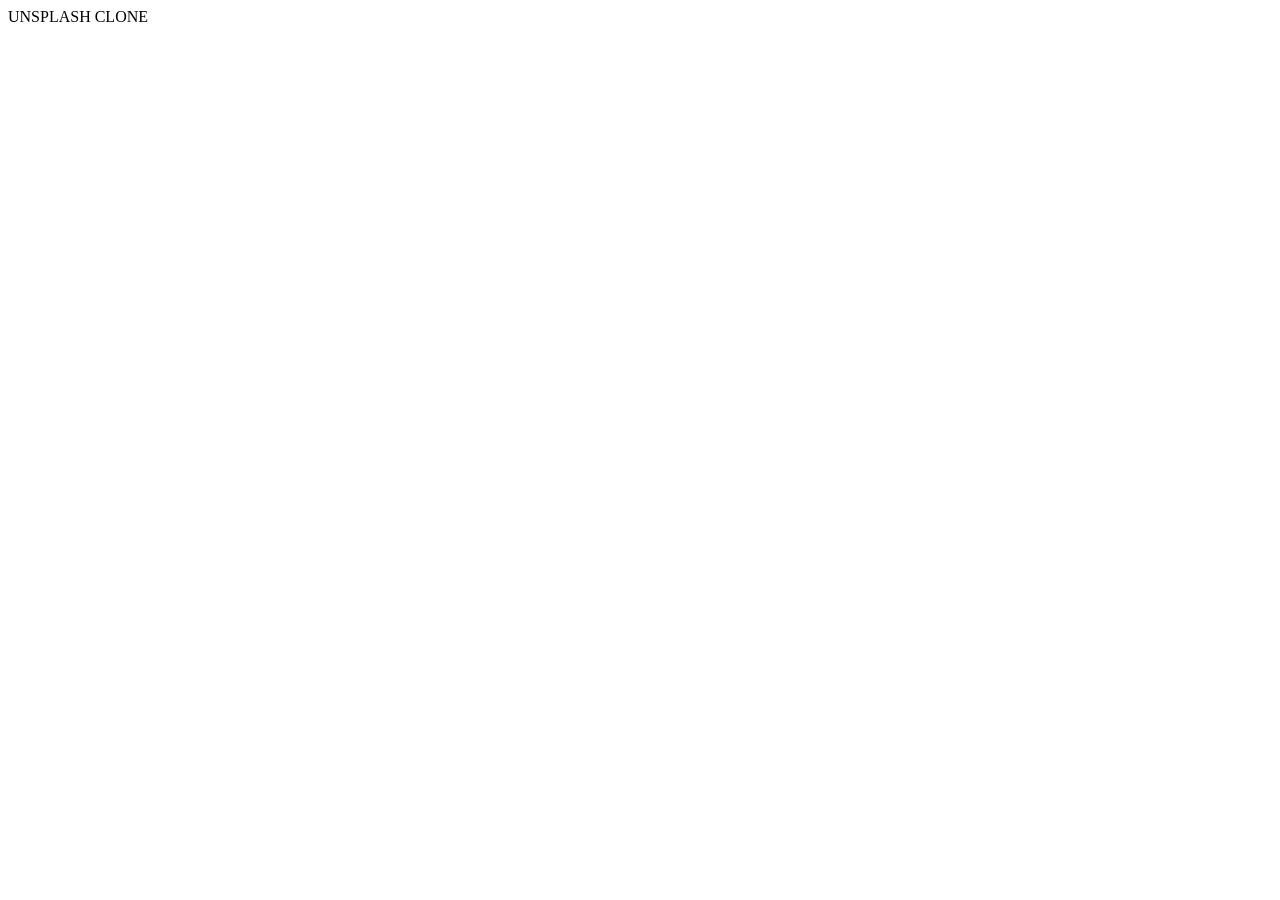
==== index.html @ 7c0e17fd "first_commit" ====
<!DOCTYPE html>
<html lang="en">
<head>
    <meta charset="UTF-8">
    <meta http-equiv="X-UA-Compatible" content="IE=edge">
    <meta name="viewport" content="width=device-width, initial-scale=1.0">
    <title>Document</title>
</head>
<body>
    UNSPLASH CLONE
</body>
</html>
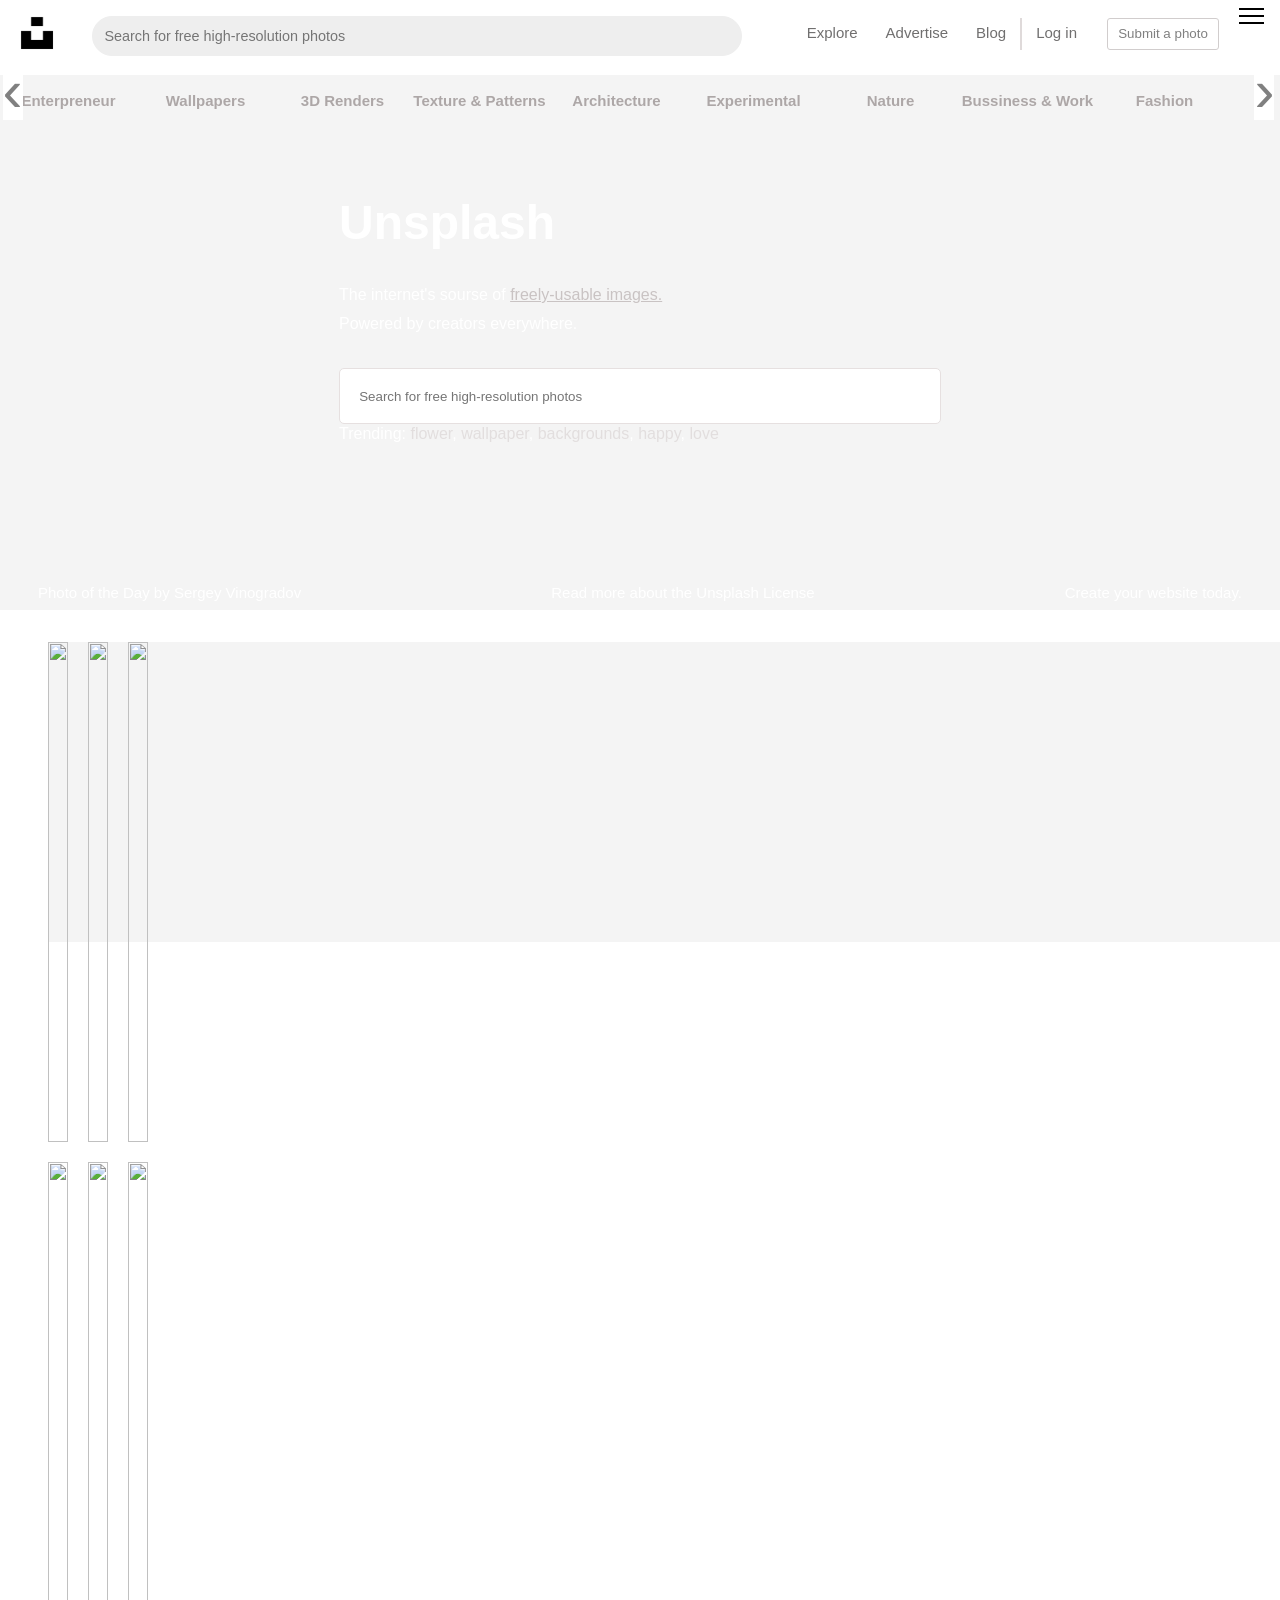
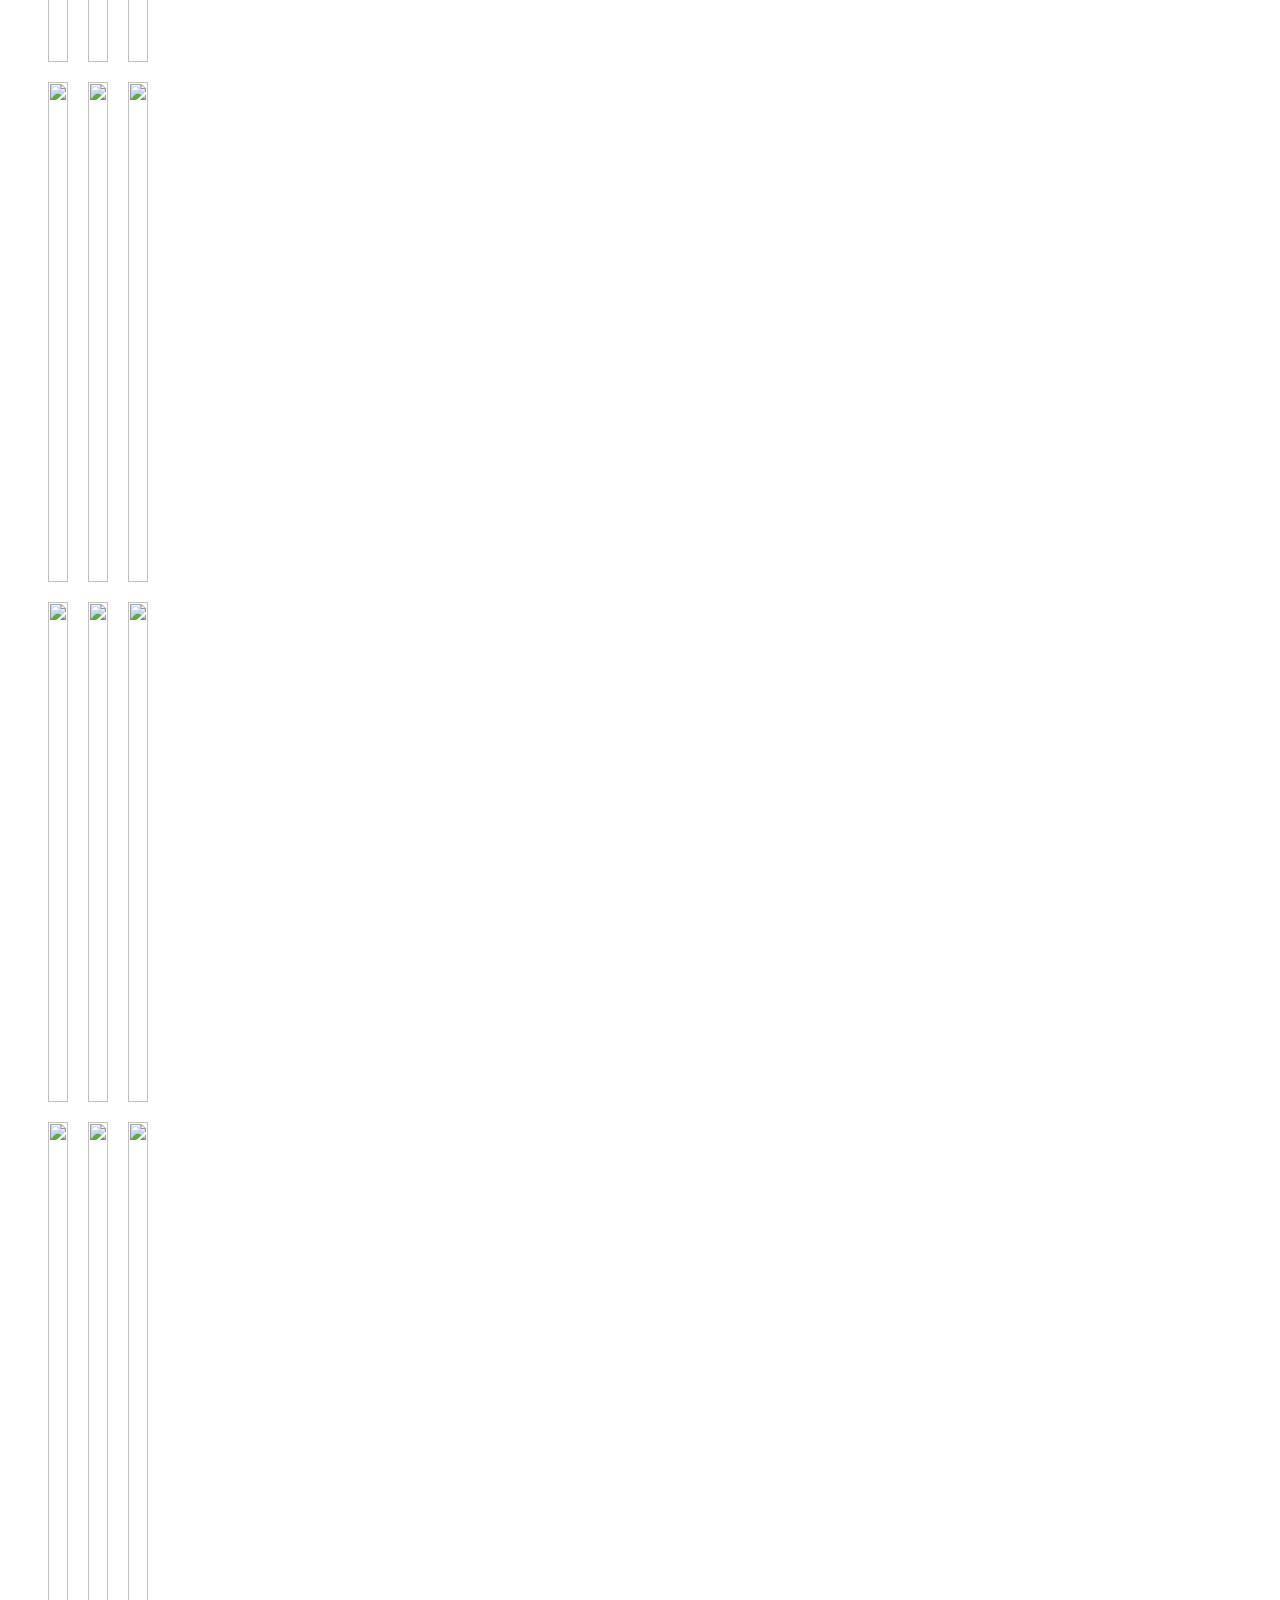
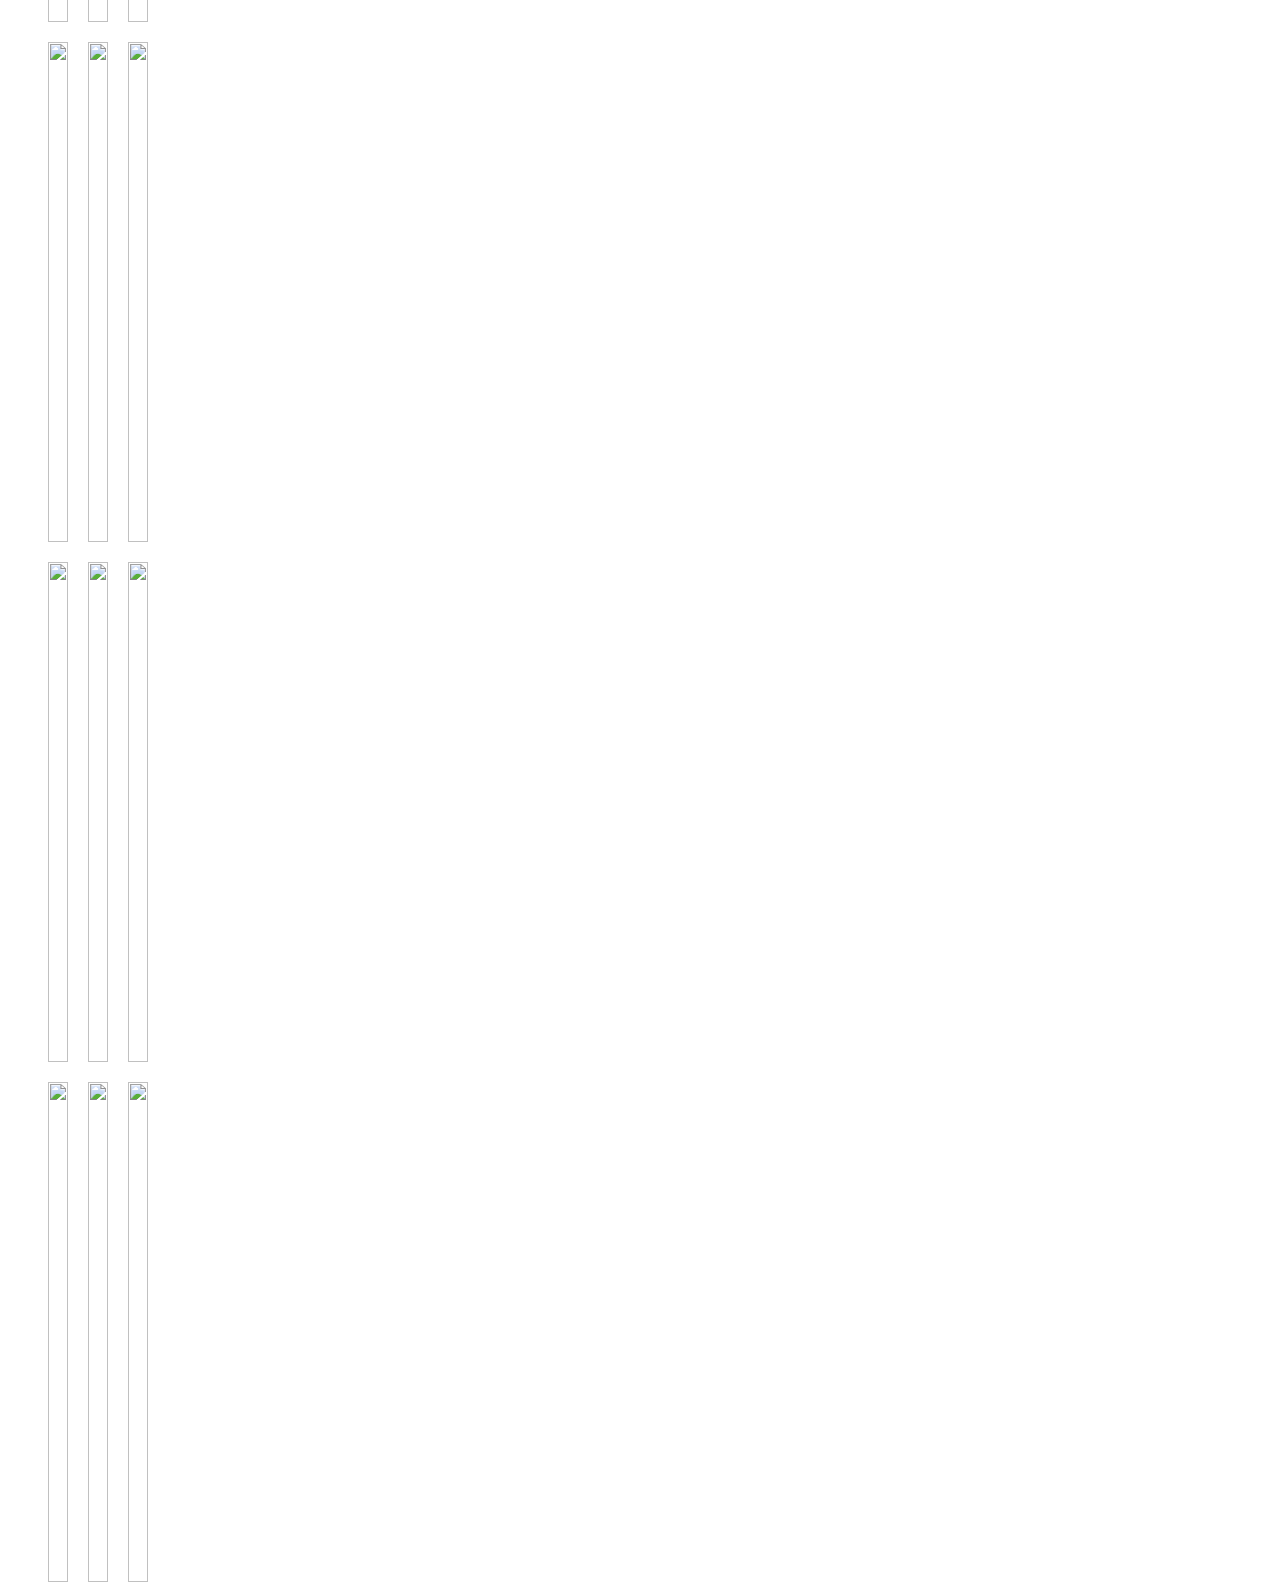
==== commit e29437ba: "Ayu commit" ====
--- a/index.html
+++ b/index.html
@@ -4,9 +4,607 @@
     <meta charset="UTF-8">
     <meta http-equiv="X-UA-Compatible" content="IE=edge">
     <meta name="viewport" content="width=device-width, initial-scale=1.0">
-    <title>Document</title>
-</head>
+    <link rel="stylesheet" href="Unsplash.css">
+    <script src="https://kit.fontawesome.com/23cec7326b.js" crossorigin="anonymous"></script>
+    <title>Unsplash Clone</title>
 <body>
-    UNSPLASH CLONE
+    <nav class="navbar">
+        <div class="left">
+            <div class="logo">
+                <img src="download (1).png" alt="">
+            </div>
+            <div class="search-form">
+                <form>
+                    <input type="text" placeholder="Search for free high-resolution photos"
+                </form>
+            </div>
+            <ul class="nav-links">
+                <li><a href="explore.html">Explore</a></li>
+                <li><a href="advertise.html">Advertise</a></li>
+                <li><a href="blog.html">Blog</a></li>
+                <li class="bar"></li>
+                <li><a href="login.html">Log in</a></li>
+                <li><button>Submit a photo</button></li>
+                <li>
+                    <button class="click">
+                        <a href="#">
+                            <li class="wrap">
+                                <div class="icon"></div>
+                                <div class="icon"></div>
+                                <div class="icon"></div>
+                            </li>
+                            </a>
+                    </button>
+                    <div class="mega-box">
+                        <div class="content">
+                            <div class="row">
+                                <header>Company</header>
+                                <ul class="maga-links">
+                                    <li><a href="about.html">About</a></li>
+                                    <li><a href="history.html">History</a></li>
+                                    <li><a href="joinTeam.html">Join the team</a></li>
+                                    <li><a href="press.html">Press</a></li>
+                                    <li><a href="#">Contact us</a></li>
+                                    <li><a href="#">Help us</a></li>
+                                </ul>
+                            </div>
+                            <div class="row">
+                                <header>Product</header>
+                                <ul class="maga-links">
+                                    <li><a href="API_STATUS.html">Developers/API</a></li>
+                                    <li><a href="plugin.html">Apps & Plugins</a></li>
+                                    <li><a href="#">Unsplash Dataset</a></li>
+                                    <li><a href="#">Unsplash for ioS</a></li>
+                                </ul>
+                            </div>
+                            <div class="row">
+                                <header>Community</header>
+                                <ul class="maga-links">
+                                    <li><a href="community.html">Become a contributor</a></li>
+                                    <li><a href="topics.html">Topics</a></li>
+                                    <li><a href="#">Collections</a></li>
+                                    <li><a href="#">Trends</a></li>
+                                    <li><a href="#">Unsplash Awards</a></li>
+                                    <li><a href="#">Stats</a></li>
+                                </ul>
+                            </div>
+                        </div>
+                        <div class="box-down">
+                            <div class="down-text">
+                                <p>License</p>
+                                <p>Privacy Policy</p>
+                                <p>Terms</p>
+                                <p>Security</p>
+                            </div>
+                            <div class="nav-icon">
+                                <i class="fa-brands fa-twitter"></i>
+                                <i class="fa-brands fa-facebook"></i>
+                                <i class="fa-brands fa-instagram"></i>
+                            <!-- </di/v> -->
+                        </div>
+                    </div>
+                </li>  
+            </ul>
+        </div>
+    <div class="carousal_1"></div>
+    <main>  
+        <span id='span_1'>&#139;</span>
+        <span id='span_2'>&#155;</span>
+        <section>
+            <div class="div">
+                <a href="index.html">
+                    <p>Enterpreneur</p>
+                </a>
+            </div>
+            <div class="div">
+                <a href="index.html">
+                    <p>Wallpapers</p>
+                </a>
+            </div>
+            <div class="div">
+                <a href="index.html">
+                    <p>3D Renders</p>
+                </a>
+            </div>
+            <div class="div">
+                <a href="index.html">
+                    <p>Texture & Patterns</p>
+                </a>
+            </div>
+            <div class="div">
+                <a href="index.html">
+                    <p>Architecture</p>
+                </a>
+            </div>
+            <div class="div">
+                <a href="index.html">
+                    <p>Experimental</p>
+                </a>
+            </div>
+            <div class="div">
+                <a href="index.html">
+                    <p>Nature</p>
+                </a>
+            </div>
+            <div class="div">
+                <a href="index.html">
+                    <p>Bussiness & Work</p>
+                </a>
+            </div>
+            <div class="div">
+                <a href="index.html">
+                    <p>Fashion</p>
+                </a>
+            </div>
+            <div class="div">
+                <a href="index.html">
+                    <p>Film</p>
+                </a>
+            </div>
+            <div class="div">
+                <a href="index.html">
+                    <p>Food & Drink</p>
+                </a>
+            </div>
+            <div class="div">
+                <a href="index.html">
+                    <p>Health & Wellness</p>
+                </a>
+            </div>
+            <div class="div">
+                <a href="index.html">
+                    <p>Current Events</p>
+                </a>
+            </div>
+            <div class="div">
+                <a href="index.html">
+                    <p>People</p>
+                </a>
+            </div>
+            <div class="div">
+                <a href="index.html">
+                    <p>Spirituality</p>
+                </a>
+            </div>
+            <div class="div">
+                <a href="index.html">
+                    <p>Art & Culture</p>
+                </a>
+            </div>
+            <div class="div">
+                <a href="index.html">
+                    <p>Travel</p>
+                </a>
+            </div>
+        </section>
+    </main>
+</div>
+    <script>
+        var span1 = document.getElementById('span_1');
+        var span2 = document.getElementById('span_2');
+        // console.log(span)
+        var div = document.getElementsByTagName('div');
+        var l = 0;
+        span2.addEventListener('click', right)
+        function right() {
+            l++;
+            for (var i of div) {
+                if (l == 0) {
+                    i.style.left = '0px';
+                }
+                if (l == 1) {
+                    i.style.left = '-740px';
+                }
+                if (l == 2) {
+                    i.style.left = '-1480px';
+                }
+                if (l == 3) {
+                    i.style.left = '-2220px';
+                }
+                if (l == 4) {
+                    i.style.left = '-2960px';
+                }
+                if (l > 4) {
+                    l = 4;
+                }
+
+            }
+        }
+        span1.addEventListener('click', left)
+        function left()
+         {
+            l--;
+            for (var i of div) {
+                if (l == 0) {
+                    i.style.left = '0px';
+                }
+                if (l == 1) {
+                    i.style.left = '-740px';
+                }
+                if (l == 2) {
+                    i.style.left = '-1480px';
+                }
+                if (l == 3) {
+                    i.style.left = '-2220px';
+                }
+                if (l == 4) {
+                    i.style.left = '-2960px';
+                }
+                if (l < 0) {
+                    l = 0;
+                }
+
+            }
+        }
+
+    </script>
+    </nav>
+    <section class="box">
+        <div class="box-container">
+            <div class="box-content">
+                <h1>Unsplash</h1>
+                <p>The internet's sourse of <u>freely-usable images.</u></p>
+                <p>Powered by creators everywhere.</p>
+                <div class="box-search">
+                    <form>
+                        <input type="text" placeholder="Search for free high-resolution photos">
+                    </form>
+                    <div class="trending-search-tag">
+                        <p>Trending: <a href="#">flower</a>, <a href="#">wallpaper</a>, <a href="#">backgrounds</a>, <a href="#">happy</a>, <a href="#">love</a></p>
+                    </div>
+                </div>
+            </div>
+            <div class="aishe">
+                <p>Photo of the Day by Sergey Vinogradov</p>
+                <p>Read more about the Unsplash License</p>
+                <p>Create your website today.</p>
+            </div>
+        </div>
+    </section>
+    <section class="images">
+        <div id="gallery">
+        
+            
+<div>
+    <img src="https://images.unsplash.com/photo-1599420186946-7b6fb4e297f0?ixlib=rb-1.2.1&ixid=MnwxMjA3fDF8MHxlZGl0b3JpYWwtZmVlZHw2fHx8ZW58MHx8fHw%3D&auto=format&fit=crop&w=800&q=60" alt="">
+    <div class="overlay">
+        <div>
+            <i class="fa-solid fa-heart"></i>
+            <i class="fa-solid fa-square-plus"></i>
+        </div>
+        <div>
+            <p>Toni Frost</p>
+            <i class="fa-solid fa-circle-arrow-down"></i>
+        </div>
+    </div>
+</div>
+<div>
+    <img src="https://images.unsplash.com/photo-1607811375621-7686b49375f8?ixlib=rb-1.2.1&ixid=MnwxMjA3fDB8MHxlZGl0b3JpYWwtZmVlZHwxMHx8fGVufDB8fHx8&auto=format&fit=crop&w=800&q=60" alt="">
+    <div class="overlay">
+        <div>
+            <i class="fa-solid fa-heart"></i>
+            <i class="fa-solid fa-square-plus"></i>
+        </div>
+        <div>
+            <p>Francesco Zivoli</p>
+            <i id="secPic" class="fa-solid fa-circle-arrow-down"></i>
+        </div>
+    </div>
+</div>
+<div>
+    <img src="https://images.unsplash.com/photo-1645693090799-14da56d807c1?ixlib=rb-1.2.1&ixid=MnwxMjA3fDB8MHxleHBsb3JlLWZlZWR8Mjd8fHxlbnwwfHx8fA%3D%3D&auto=format&fit=crop&w=600&q=60" alt="">
+    <div class="overlay">
+        <div>
+            <i class="fa-solid fa-heart"></i>
+            <i class="fa-solid fa-square-plus"></i>
+        </div>
+        <div>
+            <p>Spencer Bergen</p>
+            <i class="fa-solid fa-circle-arrow-down"></i>
+        </div>
+    </div>
+</div>
+<div>
+    <img src="https://images.unsplash.com/photo-1640622657946-9c6ef5849020?ixlib=rb-1.2.1&ixid=MnwxMjA3fDB8MHxleHBsb3JlLWZlZWR8NXx8fGVufDB8fHx8&auto=format&fit=crop&w=600&q=60" alt="">
+    <div class="overlay">
+        <div>
+            <i class="fa-solid fa-heart"></i>
+            <i class="fa-solid fa-square-plus"></i>
+        </div>
+        <div>
+            <p>Toni Frost</p>
+            <i class="fa-solid fa-circle-arrow-down"></i>
+        </div>
+    </div>
+</div>
+<div>
+    <img src="https://images.unsplash.com/photo-1645740589710-296aecb29532?ixlib=rb-1.2.1&ixid=MnwxMjA3fDB8MHxleHBsb3JlLWZlZWR8Nnx8fGVufDB8fHx8&auto=format&fit=crop&w=600&q=60" alt="">
+    <div class="overlay">
+        <div>
+            <i class="fa-solid fa-heart"></i>
+            <i class="fa-solid fa-square-plus"></i>
+        </div>
+        <div>
+            <p>Spencer Bergen</p>
+            <i class="fa-solid fa-circle-arrow-down"></i>
+        </div>
+    </div>
+</div>
+<div>
+    <img src="https://images.unsplash.com/photo-1638695748600-380cdbf155d0?ixlib=rb-1.2.1&ixid=MnwxMjA3fDB8MHxleHBsb3JlLWZlZWR8N3x8fGVufDB8fHx8&auto=format&fit=crop&w=1100&q=60" alt="">
+    <div class="overlay">
+        <div>
+            <i class="fa-solid fa-heart"></i>
+            <i class="fa-solid fa-square-plus"></i>
+        </div>
+        <div>
+            <p>Francesco Zivoli</p>
+            <i class="fa-solid fa-circle-arrow-down"></i>
+        </div>
+    </div>
+</div>
+<div>
+    <img src="https://images.unsplash.com/photo-1645701180333-731e6e858741?ixlib=rb-1.2.1&ixid=MnwxMjA3fDB8MHxleHBsb3JlLWZlZWR8OHx8fGVufDB8fHx8&auto=format&fit=crop&w=1100&q=60" alt="">
+    <div class="overlay">
+        <div>
+            <i class="fa-solid fa-heart"></i>
+            <i class="fa-solid fa-square-plus"></i>
+        </div>
+        <div>
+            <p>Toni Frost</p>
+            <i class="fa-solid fa-circle-arrow-down"></i>
+        </div>
+    </div>
+</div>
+<div>
+    <img src="https://images.unsplash.com/photo-1645741307871-23f1a900f795?ixlib=rb-1.2.1&ixid=MnwxMjA3fDB8MHxleHBsb3JlLWZlZWR8OXx8fGVufDB8fHx8&auto=format&fit=crop&w=1100&q=60" alt="">
+    <div class="overlay">
+        <div>
+            <i class="fa-solid fa-heart"></i>
+            <i class="fa-solid fa-square-plus"></i>
+        </div>
+        <div>
+            <p>Francesco Zivoli</p>
+            <i class="fa-solid fa-circle-arrow-down"></i>
+        </div>
+    </div>
+</div>
+<div>
+    <img src="https://images.unsplash.com/photo-1645731505493-7a13123374fd?ixlib=rb-1.2.1&ixid=MnwxMjA3fDB8MHxleHBsb3JlLWZlZWR8MTF8fHxlbnwwfHx8fA%3D%3D&auto=format&fit=crop&w=1100&q=60" alt="">
+    <div class="overlay">
+        <div>
+            <i class="fa-solid fa-heart"></i>
+            <i class="fa-solid fa-square-plus"></i>
+        </div>
+        <div>
+            <p>Spencer Bergen</p>
+            <i class="fa-solid fa-circle-arrow-down"></i>
+        </div>
+    </div>
+</div>
+<div>
+    <img src="https://images.unsplash.com/photo-1621609764095-b32bbe35cf3a?ixlib=rb-1.2.1&ixid=MnwxMjA3fDB8MHxleHBsb3JlLWZlZWR8MTB8fHxlbnwwfHx8fA%3D%3D&auto=format&fit=crop&w=1100&q=60" alt="">
+    <div class="overlay">
+        <div>
+            <i class="fa-solid fa-heart"></i>
+            <i class="fa-solid fa-square-plus"></i>
+        </div>
+        <div>
+            <p>Francesco Zivoli</p>
+            <i class="fa-solid fa-circle-arrow-down"></i>
+        </div>
+    </div>
+</div>
+<div>
+    <img src="https://images.unsplash.com/photo-1629374355292-bf46fb4a5ffc?ixlib=rb-1.2.1&ixid=MnwxMjA3fDB8MHxleHBsb3JlLWZlZWR8MTN8fHxlbnwwfHx8fA%3D%3D&auto=format&fit=crop&w=1100&q=60" alt="">
+    <div class="overlay">
+        <div>
+            <i class="fa-solid fa-heart"></i>
+            <i class="fa-solid fa-square-plus"></i>
+        </div>
+        <div>
+            <p>Toni Frost</p>
+            <i class="fa-solid fa-circle-arrow-down"></i>
+        </div>
+    </div>
+</div>
+<div>
+    <img src="https://images.unsplash.com/photo-1645693092091-6c73f33a4b05?ixlib=rb-1.2.1&ixid=MnwxMjA3fDB8MHxleHBsb3JlLWZlZWR8MTR8fHxlbnwwfHx8fA%3D%3D&auto=format&fit=crop&w=1100&q=60" alt="">
+    <div class="overlay">
+        <div>
+            <i class="fa-solid fa-heart"></i>
+            <i class="fa-solid fa-square-plus"></i>
+        </div>
+        <div>
+            <p>Spencer Bergen</p>
+            <i class="fa-solid fa-circle-arrow-down"></i>
+        </div>
+    </div>
+</div>
+<div>
+    <img src="https://images.unsplash.com/photo-1645542554266-b275c100103c?ixlib=rb-1.2.1&ixid=MnwxMjA3fDB8MHxleHBsb3JlLWZlZWR8MTJ8fHxlbnwwfHx8fA%3D%3D&auto=format&fit=crop&w=1100&q=60" alt="">
+    <div class="overlay">
+        <div>
+            <i class="fa-solid fa-heart"></i>
+            <i class="fa-solid fa-square-plus"></i>
+        </div>
+        <div>
+            <p>Bluewater Sweden</p>
+            <i class="fa-solid fa-circle-arrow-down"></i>
+        </div>
+    </div>
+</div>
+<div>
+    <img src="https://images.unsplash.com/photo-1645724466808-3de0b5d91523?ixlib=rb-1.2.1&ixid=MnwxMjA3fDB8MHxleHBsb3JlLWZlZWR8MTZ8fHxlbnwwfHx8fA%3D%3D&auto=format&fit=crop&w=1100&q=60" alt="">
+    <div class="overlay">
+        <div>
+            <i class="fa-solid fa-heart"></i>
+            <i class="fa-solid fa-square-plus"></i>
+        </div>
+        <div>
+            <p>Toni Frost</p>
+            <i class="fa-solid fa-circle-arrow-down"></i>
+        </div>
+    </div>
+</div>
+<div>
+    <img src="https://images.unsplash.com/photo-1645656816353-111460c8ebd5?ixlib=rb-1.2.1&ixid=MnwxMjA3fDB8MHxleHBsb3JlLWZlZWR8MTd8fHxlbnwwfHx8fA%3D%3D&auto=format&fit=crop&w=1100&q=60" alt="">
+    <div class="overlay">
+        <div>
+            <i class="fa-solid fa-heart"></i>
+            <i class="fa-solid fa-square-plus"></i>
+        </div>
+        <div>
+            <p>Spencer Bergen</p>
+            <i class="fa-solid fa-circle-arrow-down"></i>
+        </div>
+    </div>
+</div>
+<div>
+    <img src="https://images.unsplash.com/photo-1640622304896-2af07ccb1c88?ixlib=rb-1.2.1&ixid=MnwxMjA3fDB8MHxleHBsb3JlLWZlZWR8MjB8fHxlbnwwfHx8fA%3D%3D&auto=format&fit=crop&w=1100&q=60" alt="">
+    <div class="overlay">
+        <div>
+            <i class="fa-solid fa-heart"></i>
+            <i class="fa-solid fa-square-plus"></i>
+        </div>
+        <div>
+            <p>Francesco Zivoli</p>
+            <i class="fa-solid fa-circle-arrow-down"></i>
+        </div>
+    </div>
+</div>
+<div>
+    <img src="https://images.unsplash.com/photo-1645389414314-99cc900fd68d?ixlib=rb-1.2.1&ixid=MnwxMjA3fDB8MHxleHBsb3JlLWZlZWR8MTh8fHxlbnwwfHx8fA%3D%3D&auto=format&fit=crop&w=1100&q=60" alt="">
+    <div class="overlay">
+        <div>
+            <i class="fa-solid fa-heart"></i>
+            <i class="fa-solid fa-square-plus"></i>
+        </div>
+        <div>
+            <p>Bluewater Sweden</p>
+            <i class="fa-solid fa-circle-arrow-down"></i>
+        </div>
+    </div>
+</div>
+<div>
+    <img src="https://images.unsplash.com/photo-1643288178515-8b4ba815313a?ixlib=rb-1.2.1&ixid=MnwxMjA3fDB8MHxleHBsb3JlLWZlZWR8MjF8fHxlbnwwfHx8fA%3D%3D&auto=format&fit=crop&w=1100&q=60" alt="">
+    <div class="overlay">
+        <div>
+            <i class="fa-solid fa-heart"></i>
+            <i class="fa-solid fa-square-plus"></i>
+        </div>
+        <div>
+            <p>Toni Frost</p>
+            <i class="fa-solid fa-circle-arrow-down"></i>
+        </div>
+    </div>
+</div>
+<div>
+    <img src="https://images.unsplash.com/photo-1645536732933-482e22fe6cb8?ixlib=rb-1.2.1&ixid=MnwxMjA3fDB8MHxleHBsb3JlLWZlZWR8MjJ8fHxlbnwwfHx8fA%3D%3D&auto=format&fit=crop&w=1100&q=60" alt="">
+    <div class="overlay">
+        <div>
+            <i class="fa-solid fa-heart"></i>
+            <i class="fa-solid fa-square-plus"></i>
+        </div>
+        <div>
+            <p>Bluewater Sweden</p>
+            <i class="fa-solid fa-circle-arrow-down"></i>
+        </div>
+    </div>
+</div>
+<div>
+    <img src="https://images.unsplash.com/photo-1629374356063-d55c2e371fc7?ixlib=rb-1.2.1&ixid=MnwxMjA3fDB8MHxleHBsb3JlLWZlZWR8MjZ8fHxlbnwwfHx8fA%3D%3D&auto=format&fit=crop&w=600&q=60" alt="">
+    <div class="overlay">
+        <div>
+            <i class="fa-solid fa-heart"></i>
+            <i class="fa-solid fa-square-plus"></i>
+        </div>
+        <div>
+            <p>Toni Frost</p>
+            <i class="fa-solid fa-circle-arrow-down"></i>
+        </div>
+    </div>
+</div>
+<div>
+    <img src="https://images.unsplash.com/photo-1645755333279-64b47a301e75?ixlib=rb-1.2.1&ixid=MnwxMjA3fDB8MHxleHBsb3JlLWZlZWR8NDF8fHxlbnwwfHx8fA%3D%3D&auto=format&fit=crop&w=600&q=60" alt="">
+    <div class="overlay">
+        <div>
+            <i class="fa-solid fa-heart"></i>
+            <i class="fa-solid fa-square-plus"></i>
+        </div>
+        <div>
+            <p>Francesco Zivoli</p>
+            <i class="fa-solid fa-circle-arrow-down"></i>
+        </div>
+    </div>
+</div>
+<div>
+    <img src="https://images.unsplash.com/photo-1640622656891-04960a7aa678?ixlib=rb-1.2.1&ixid=MnwxMjA3fDB8MHxleHBsb3JlLWZlZWR8NTd8fHxlbnwwfHx8fA%3D%3D&auto=format&fit=crop&w=600&q=60" alt="">
+    <div class="overlay">
+        <div>
+            <i class="fa-solid fa-heart"></i>
+            <i class="fa-solid fa-square-plus"></i>
+        </div>
+        <div>
+            <p>Spencer Bergen</p>
+            <i class="fa-solid fa-circle-arrow-down"></i>
+        </div>
+    </div>
+</div>
+<div>
+    <img src="https://images.unsplash.com/photo-1645661319387-3e61ec8205b4?ixlib=rb-1.2.1&ixid=MnwxMjA3fDB8MHxleHBsb3JlLWZlZWR8NjZ8fHxlbnwwfHx8fA%3D%3D&auto=format&fit=crop&w=600&q=60" alt="">
+    <div class="overlay">
+        <div>
+            <i class="fa-solid fa-heart"></i>
+            <i class="fa-solid fa-square-plus"></i>
+        </div>
+        <div>
+            <p>Bluewater Sweden</p>
+            <i class="fa-solid fa-circle-arrow-down"></i>
+        </div>
+    </div>
+</div>
+<div>
+    <img src="https://images.unsplash.com/photo-1645584396493-974e3c40fb05?ixlib=rb-1.2.1&ixid=MnwxMjA3fDB8MHxleHBsb3JlLWZlZWR8MTkwfHx8ZW58MHx8fHw%3D&auto=format&fit=crop&w=600&q=60" alt="">
+    <div class="overlay">
+        <div>
+            <i class="fa-solid fa-heart"></i>
+            <i class="fa-solid fa-square-plus"></i>
+        </div>
+        <div>
+            <p>Francesco Zivoli</p>
+            <i class="fa-solid fa-circle-arrow-down"></i>
+        </div>
+    </div>
+</div>
+        </div>
+    </section>
+
 </body>
-</html>+</html>
+
+
+
+<script>
+
+    var like = document.querySelectorAll(".fa-heart");
+    for(var i=0; i< like.length; i++){
+        like[i].addEventListener("click",function(){
+            event.target.style.color = "red"
+        })
+    }
+    document.querySelector(".fa-circle-arrow-down").addEventListener("click",function(){
+
+        window.location.href = "https://unsplash.com/photos/aJYO8JmVodY/download?ixid=MnwxMjA3fDF8MXxhbGx8Nnx8fHx8fDJ8fDE2NDU5NDE2Mjc&force=true";
+    });
+    document.querySelector("#secPic").addEventListener("click",function(){
+         
+        window.location.href = "https://unsplash.com/photos/T85o9jXvmKQ/download?ixid=MnwxMjA3fDB8MXxhbGx8MTB8fHx8fHwyfHwxNjQ1OTQxNjI3&force=true";
+    });
+
+ </script>
+
+
+
+
+
--- a/Unsplash.css
+++ b/Unsplash.css
@@ -0,0 +1,519 @@
+*
+{
+    box-sizing: border-box;
+    padding: 0;
+    margin: 0;
+    font-family: "Helvetica", sans-serif;
+}
+nav
+{
+     background: white;
+    position: fixed;
+    width: 100%;
+    z-index: 999;
+    height: 80px;
+    line-height: 65px;
+    top: 0;
+}
+.bar
+{
+    border: 0.5px solid rgb(223, 218, 218);
+    height: 2rem;
+    margin-top: 1.1rem;
+}
+.logo img
+{
+    top: 2rem;
+    height: 2.6rem;
+    width: 2.6rem;
+    margin-bottom: -1rem;
+    margin-left: -1.8rem;
+
+}
+.left .nav-links
+{
+    display: inline-flex;
+}
+nav .left
+{
+    position: relative;
+    max-width: 1250px;
+    padding: 0 30px;
+    margin: auto;
+    display: flex;
+    align-items: center;
+    justify-content: space-between;
+
+}
+.left .logo a
+{
+    color: white;
+    text-decoration: none;
+    font-size: 27px;
+    font-weight: 600;
+}
+.nav-links li
+{
+    list-style: none;
+}
+.nav-links li a 
+{
+    color: rgb(112, 111, 111);
+    text-decoration: none;
+    font-size: 15px;
+    font-weight: 350;
+    padding: 10px 14px;
+    border-radius: 5px;
+    list-style: none;
+    transition: all 0.3s ease;
+}
+.search-form
+{
+    /* margin-left: 1rem; */
+    border-radius: 5px;
+    margin-bottom: -0.4rem;
+    margin-left: -1rem;
+}
+.search-form input
+{
+    padding: 0.7rem;
+    border-radius: 20px;
+    border: none;
+    border: 1px solid #eee;
+    background-color: #eee;
+    width: 650px;
+    font-size: 0.9rem;
+    color: #333;
+}
+.search-form input:hover
+{
+    border: 1px solid rgb(209, 205, 205);
+}
+.nav-links li a:hover
+{
+    color: #3A3B3C;
+}
+.nav-links li:hover .mega-box
+{
+    top: 65px;
+    opacity: 1;
+    visibility: visible;
+    transition: all 0.3s ease;
+}
+li>button
+{
+    color: grey;
+    border: 1px solid rgb(209, 205, 205);
+    margin-left: 1rem;
+    background: white;
+    border-radius: 3px;
+    margin-top: -0.5rem;
+    height: 2rem;
+    width: 7rem;
+}
+li>button:hover
+{
+    border: 1px solid black;
+    color: black;
+    z-index: 2;
+}
+
+.mega-box
+{
+    position: absolute;
+    top: 2rem;
+    background: rgb(99, 98, 98);
+    right: -0.1rem;
+    margin-top: 9px;
+    border-radius: 4px;
+    opacity: 0;
+    visibility: hidden;
+    transition: all 0.6s cubic;
+    z-index: 3;
+}
+.mega-box .content
+{
+    background: rgb(252, 249, 249);
+    padding: 10px 25px 25px 25px;
+    display: flex;
+    height: 20rem;
+    width: 650px;
+    border-radius: 4px;
+    line-height: 2.5rem;
+    border: 1px solid rgb(199, 195, 195);
+    justify-content: space-between;
+}
+.mega-box .content::before
+{
+    content: ' ';
+    position: absolute;
+    height: 12px;
+    width: 12px;
+    border: 1px solid white;
+    background: white;
+    right: 8px;
+    top: -6px;
+    transform: rotate(45deg);
+}
+.wrap
+{
+left: 60px;
+width: 60px;
+display: block;
+/* border: 1px solid black; */
+}
+.wrap div
+{
+width: 25px;
+height: 2px;
+background-color: black;
+margin: 5px 0 0 4px;
+}
+.wrap div:first-child
+{
+   margin-top: -1rem;
+}
+.click
+{
+   border: none;
+   left: 2rem;
+   background: white;
+   margin-right: -7rem;
+}
+.click:hover
+{
+   border: none;
+}
+.box-down
+{
+   display: flex;
+   background: white;
+   border: 1px solid rgb(199, 195, 195);
+   border-radius: 2px;
+   height: 3rem;
+   justify-content: space-between;
+   color: grey;
+}
+
+.down-text ,nav-icon
+{
+    display: flex;
+    justify-content: space-between;
+    /* padding-bottom: 15px; */
+}
+.down-text>p
+{
+    margin: -10px 10px 15px 8px;
+}
+.down-text>p:hover
+{
+    color: black;
+}
+.nav-icon
+{
+    font-size: 20px;
+    margin: -10px 10px 10px 8px;
+}
+.nav-icon i:hover
+{
+    color: black;
+}
+
+/* category-slider */
+
+main {
+    width: 100%;
+    height: 55px;
+    overflow: hidden;
+    position: relative;
+
+}
+
+span {
+    position: absolute;
+    top: -12%;
+    background: white;
+    color: grey;
+    font-size: 60px;
+    cursor: pointer;
+    left: .2%;
+    z-index: 1;
+}
+
+span:nth-of-type(2) {
+    left: 98%;
+    text-align: right;
+}
+
+section {
+    width: 100%;
+    height: 300px;
+    background: #f4f4f4;
+    margin: 10px auto;
+    display: flex;
+    justify-content: left;
+    overflow-x: auto;
+    border: none;
+}
+
+section::-webkit-scrollbar {
+    visibility: hidden;
+}
+
+.div {
+    min-width: 137px;
+    height: 33px;
+    position: relative;
+    left: 0;
+    text-align: center;
+    display: flex;
+    align-items: center;
+    /* justify-content: space-between; */
+    /* padding-top: 60px; */
+    /* font-size: 10px; */
+    font-family: Open Sans,sans-serif;
+    justify-content:center;
+    font-weight: bold;
+    margin: 9px 0px;
+    /* color: white; */
+    /* background: red; */
+    transition: 0.5s;
+    border-radius: 7px;
+    cursor: pointer;
+}
+.div p{
+    text-align: center;
+    align-items: center;
+    font-size: 15px;
+    height:10%;
+    border-radius: 7px;
+    color: rgb(173, 167, 167);
+}
+ .div:hover{
+    background: solid black;
+}
+a
+{
+    text-decoration: none;
+    color: grey;
+
+}
+.left1 p:first-child
+{
+    font-size: x-small;
+    margin-left: -3rem;
+    color: black;
+}
+.left1
+{
+    margin-bottom: 0.8rem;
+    color: black;
+}
+
+a p:last-child:hover
+{
+    color: black;
+}
+/* box */
+.box
+{
+    height: 600px;
+    background-image: url('https://images.unsplash.com/photo-1448952563786-c8c24e8c7879?ixlib=rb-1.2.1&ixid=MnwxMjA3fDB8MHxzZWFyY2h8NjV8fGJsdXIlMjBuYXR1cmV8ZW58MHx8MHx8&auto=format&fit=crop&w=800&q=60');
+    background-size: 100% 770px;
+    width: 100%;
+    position: relative;
+}
+.box-overlay
+{
+    position: absolute;
+    background:rgb(0, 0, 0, 0.4);
+    top: 0px;
+    left: 0px;
+    height: 100%;
+    width: 100%;
+}
+.box-container
+{
+    max-width: 6100%;
+    margin: auto;
+}
+.box-content
+{
+    width: 50%;
+    margin: auto;
+    position: relative;
+    height: 600px;
+    display: flex;
+    flex-direction: column;
+    justify-content: center;
+}
+.box-content h1
+{
+    font-size: 3rem;
+    color: white;
+    z-index: 2;
+    /* margin-left: -16rem; */
+    margin-bottom: 30px;
+}
+.box-content>div
+{
+    margin-top: 30px;
+    
+}
+.box-content p 
+{
+    color: white;
+    z-index: 2;
+    /* margin: 1rem 0; */
+    line-height: 1.2rem;
+}
+.box-content>p
+{
+    margin: 5px 0;
+    /* margin-left: -255px; */
+}
+.box-search
+{
+    z-index: 2;
+    margin: 1rem 0.6;
+    /* margin-left: -16rem; */
+}
+.box-search input
+{
+    /* width: 130%; */
+    width: 100%;
+    padding: 1.2rem;
+    border: none;
+    border-radius: 5px;
+    border: 1px solid rgb(230, 224, 224);
+}
+.box-search input:hover
+{
+    border: 4px solid rgb(218, 206, 206);
+}
+.aishe
+{
+    /* width: 1220px; */
+    display: flex;
+    justify-content: space-between;
+    margin-top: -35px;
+    color: white;
+    font-size: 15px;
+}
+.aishe>p:nth-child(2)
+{
+    margin: 0 250px;
+}
+.aishe>p:hover
+{
+    color: black;
+}
+.trending-search-tag
+{
+    z-index: 2;
+}
+.trending-search-tag a
+{
+    color: rgb(226, 222, 222);
+}
+.trending-search-tag a:hover
+{
+    color: #fff;
+    transition: 0.5s color;
+}
+/* images */
+.images
+{
+    margin: 2rem 3rem;
+}
+header
+{
+    position: sticky;
+    top: 0;
+    x-index: 100;
+    background-color: white;
+}
+.nav li a:hover
+{
+    color: black;
+    transition: 0.3s color;
+}
+img
+{
+    height: 20rem;
+    width: 20rem;
+}
+u
+{
+    color:rgb(201, 195, 195)
+}
+u:hover
+{
+    color: white;
+}
+/* gallery */
+
+#gallery
+{
+    position: absolute;
+    margin: auto;
+    display: grid;
+    grid-template-columns: repeat(3, 1fr);
+    grid-template-rows: repeat(8, 500px);
+    gap: 20px;
+}
+#gallery  img{
+    width: 100%;
+    height: 100%;
+    object-fit: cover;
+}
+
+#gallery > div{
+    position: relative;
+}
+#gallery img{
+    display: block;
+}
+.overlay {
+    display: flex;
+    flex-direction: column;
+    position: absolute;
+    top: 0;
+    left: 0; 
+    width: 100%;
+    height: 100%;
+    background: none;
+    opacity: 0;
+}
+.overlay > div{
+    width: 100%;
+    height: 100%;
+    display: flex;
+    justify-content: flex-end;
+}
+.overlay > div:last-child{
+    align-items: flex-end;
+    justify-content: space-between;
+    
+}
+.overlay:hover{
+    opacity: 1;
+    background: rgba(27, 27, 27, 0.473);
+}
+
+.overlay i{
+    color: rgb(212, 209, 209);
+    font-size: 30px;
+    margin: 20px;
+}
+.overlay i:hover, .overlay p:hover{
+    color: white;
+}
+.overlay p{
+    color: rgb(212, 209, 209);
+    margin-left: 30px;
+    margin-bottom: 20px;
+    font-size: 24px;
+    font-weight: 500;
+}
+
